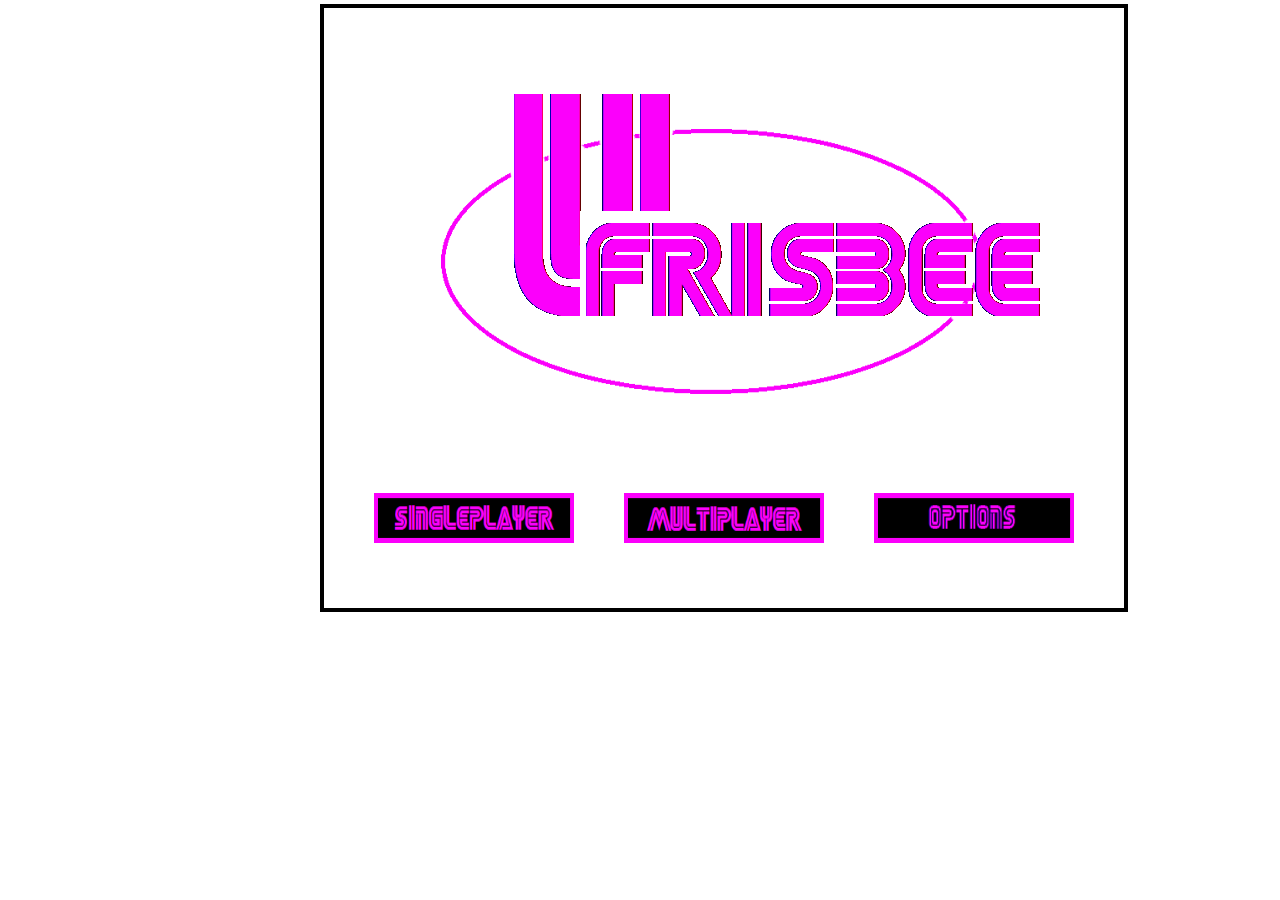
==== index.html @ a1c09d54 "move index.html to root" ====
<!DOCTYPE html>
<html lang="en">

<head>
  <meta charset="UTF-8" />
  <meta name="viewport" content="width=device-width, initial-scale=1.0" />
  <title>UFrisbee</title>

  <link rel="stylesheet" href="./src/style/webstyle.css" />
</head>

<body>

  <canvas id="display" width="800" height="600"></canvas>

  <script type="module" src="./src/main.js"></script>

</body>

</html>
---- src/style/webstyle.css ----
#display {
    outline: 4px black solid;
    margin-left: 25%;
}
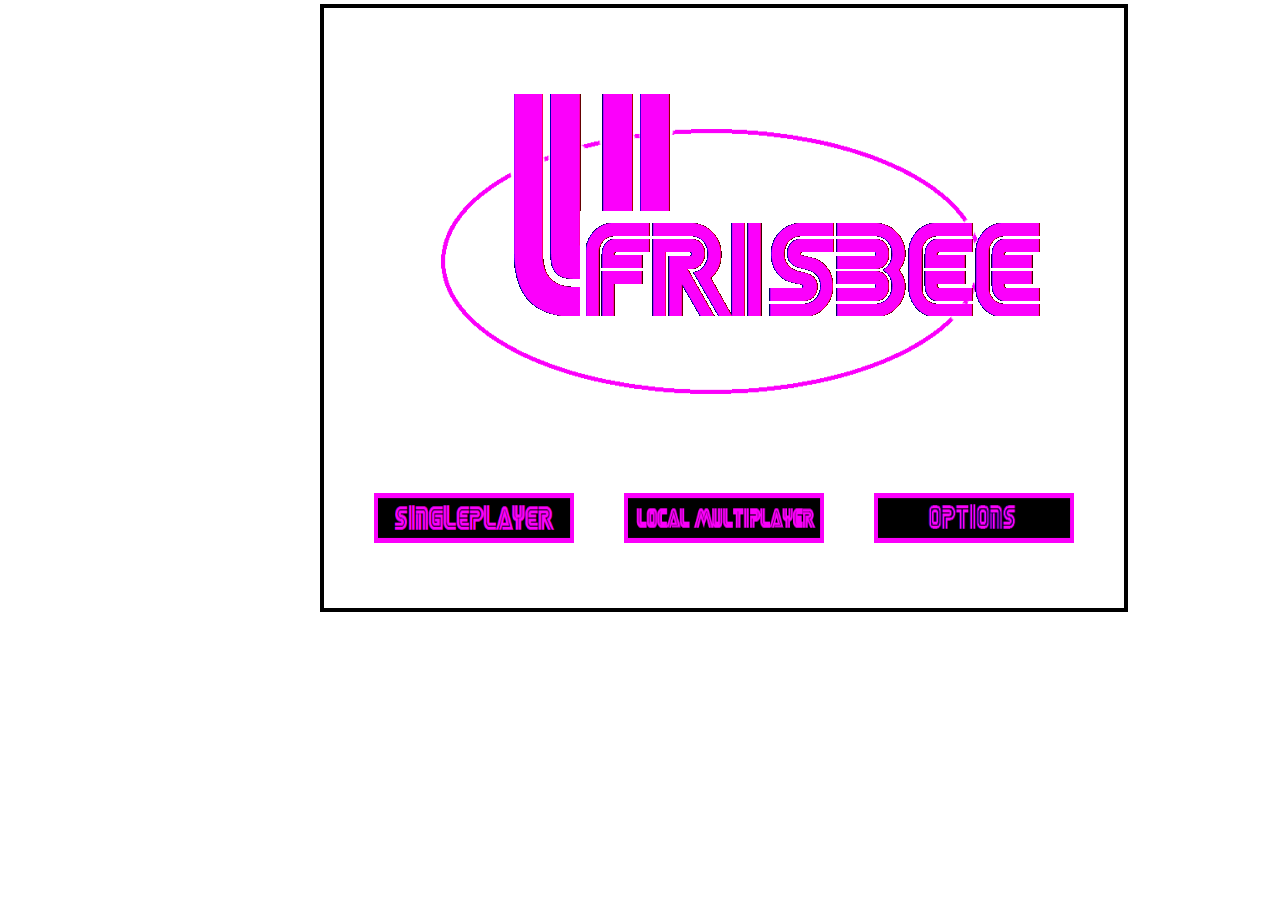
==== commit 458666f0: "add copyright notices" ====
--- a/index.html
+++ b/index.html
@@ -1,20 +1,28 @@
-<!DOCTYPE html>
-<html lang="en">
-
-<head>
-  <meta charset="UTF-8" />
-  <meta name="viewport" content="width=device-width, initial-scale=1.0" />
-  <title>UFrisbee</title>
-
-  <link rel="stylesheet" href="./src/style/webstyle.css" />
-</head>
-
-<body>
-
-  <canvas id="display" width="800" height="600"></canvas>
-
-  <script type="module" src="./src/main.js"></script>
-
-</body>
-
-</html>+<!--
+UFrisbee (https://github.com/goncrust/UFrisbee)
+
+Copyright (c) 2021 by goncrust and contributors
+Released under the GPL v3.0
+https://github.com/goncrust/UFrisbee/blob/main/LICENSE
+-->
+
+<!DOCTYPE html>
+<html lang="en">
+
+<head>
+  <meta charset="UTF-8" />
+  <meta name="viewport" content="width=device-width, initial-scale=1.0" />
+  <title>UFrisbee</title>
+
+  <link rel="stylesheet" href="./src/style/webstyle.css" />
+</head>
+
+<body>
+
+  <canvas id="display" width="800" height="600"></canvas>
+
+  <script type="module" src="./src/main.js"></script>
+
+</body>
+
+</html>
--- a/src/style/webstyle.css
+++ b/src/style/webstyle.css
@@ -1,4 +1,17 @@
-#display {
-    outline: 4px black solid;
-    margin-left: 25%;
-}+/*
+UFrisbee (https://github.com/goncrust/UFrisbee)
+
+Copyright (c) 2021 by goncrust
+Released under the GPL v3.0
+https://github.com/goncrust/UFrisbee/blob/main/LICENSE
+*/
+
+#display {
+    outline: 4px black solid;
+    margin-left: 25%;
+}
+
+@font-face {
+    font-family: 'SegaFont';
+    src: 'https://goncrust.github.io/UFrisbee/assets/fonts/SEGA.TTF'
+}
